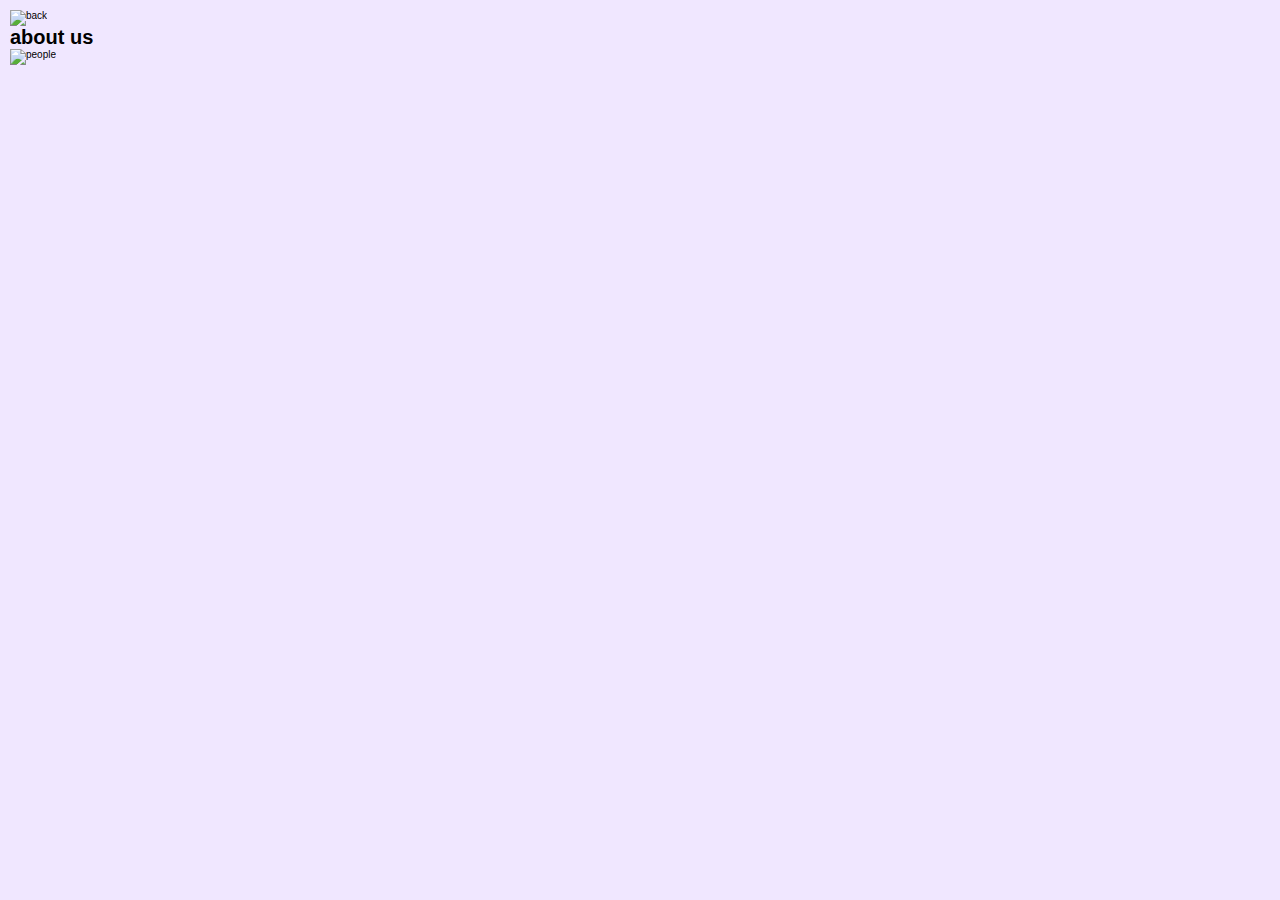
==== about.html @ f56b7f6e "Add files via upload" ====
<!DOCTYPE html>
<html lang="en">
<head>
    <meta charset="UTF-8">
    <meta http-equiv="X-UA-Compatible" content="IE=edge">
    <meta name="viewport" content="width=device-width, initial-scale=1.0">
    <link rel="stylesheet" href="about.css">
    <title>About Section</title>
</head>
<body>

    <a href="index.html">
        <img src="../images/back.png" alt="back">
    </a>

    <div class="heading">
        <h1>about us</h1>
        <img src="../images/People2.png" alt="people">
    </div>
    
</body>
</html>
---- about.css ----
* {
  margin: 0;
  padding: 0;
  box-sizing: border-box;
}

html {
  font-size: 62.5%;
}

body {
  width: 100%;
  height: 100%;
  overflow-y: auto;
  overflow-x: hidden;
  background-color: #f0e7ff;
  padding: 1rem;
  font-family: Poppins, sans-serif;
}

a {
  text-decoration: none;
  color: inherit;
}

@media screen and (max-width: 600px) {
  body a img {
    margin: 0.2rem;
    -o-object-fit: contain;
       object-fit: contain;
    width: 4rem;
  }
  body .heading {
    display: flex;
    width: 70%;
    margin: auto;
    margin-top: 3rem;
    justify-content: space-around;
  }
  body .heading h1 {
    font-size: 3rem;
    font-weight: 600;
    color: #8e20e1;
    text-transform: uppercase;
  }
  body .heading img {
    -o-object-fit: contain;
       object-fit: contain;
    width: 3rem;
  }
}/*# sourceMappingURL=about.css.map */
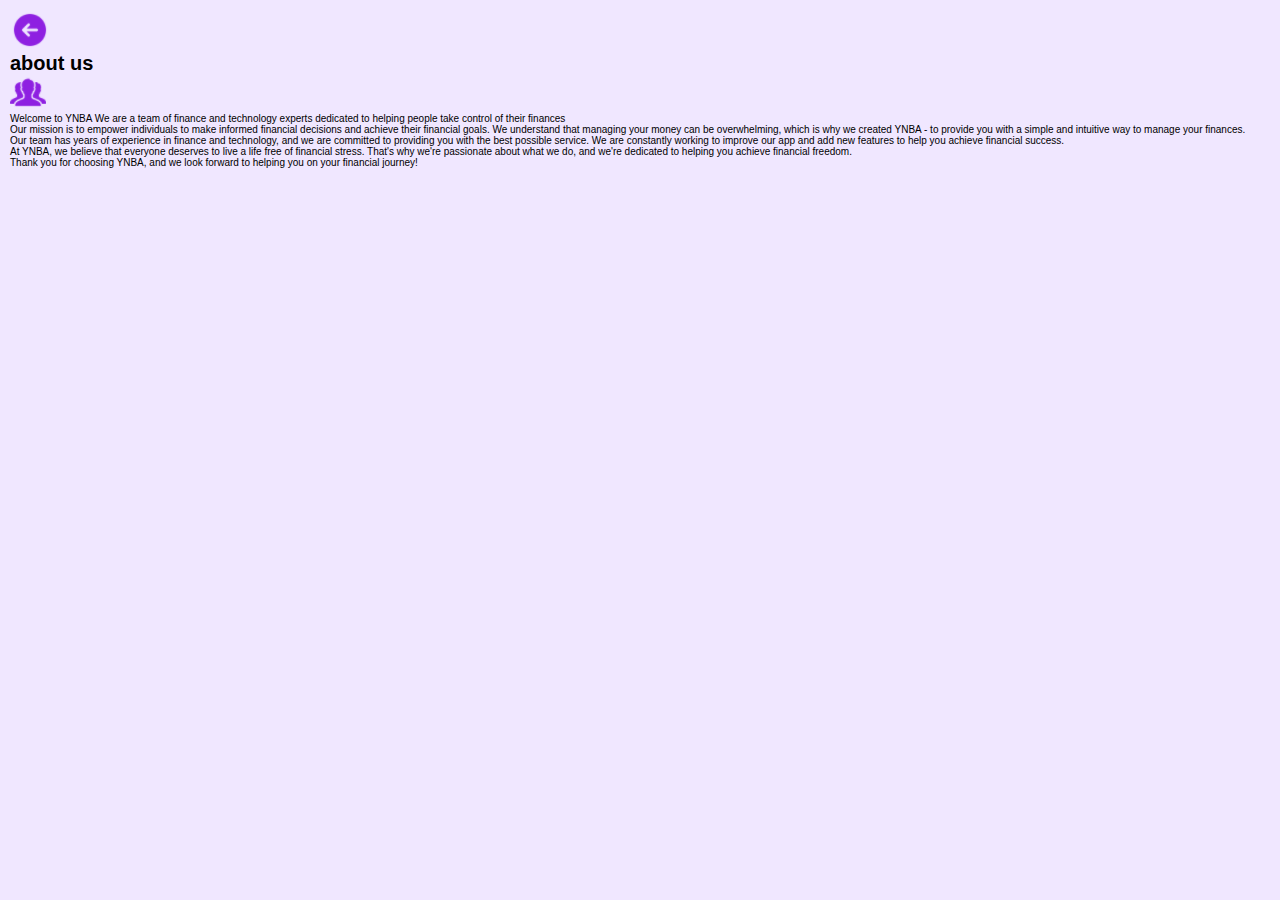
==== commit 253b7db6: "new change" ====
--- a/about.html
+++ b/about.html
@@ -10,12 +10,25 @@
 <body>
 
     <a href="index.html">
-        <img src="../images/back.png" alt="back">
+        <img src="back.png" alt="back">
     </a>
 
     <div class="heading">
         <h1>about us</h1>
-        <img src="../images/People2.png" alt="people">
+        <img src="People2.png" alt="people">
+    </div>
+
+    <div class="container">
+        <p>Welcome to YNBA We are a team of finance and technology experts dedicated to helping people take control of their finances</p>
+
+        <p>Our mission is to empower individuals to make informed financial decisions and achieve their financial goals. We understand that managing your money can be overwhelming, which is why we created YNBA - to provide you with a simple and intuitive way to manage your finances.</p>
+
+        <p>Our team has years of experience in finance and technology, and we are committed to providing you with the best possible service. We are constantly working to improve our app and add new features to help you achieve financial success.</p>
+
+        <p>At YNBA, we believe that everyone deserves to live a life free of financial stress. That's why we're passionate about what we do, and we're dedicated to helping you achieve financial freedom.</p>
+
+        <p>Thank you for choosing YNBA, and we look forward to helping you on your financial journey!</p>
+
     </div>
     
 </body>
--- a/about.css
+++ b/about.css
@@ -35,6 +35,7 @@
     width: 70%;
     margin: auto;
     margin-top: 3rem;
+    margin-bottom: 3rem;
     justify-content: space-around;
   }
   body .heading h1 {
@@ -48,4 +49,14 @@
        object-fit: contain;
     width: 3rem;
   }
+  body .container {
+    width: 90%;
+    margin: auto;
+  }
+  body .container p {
+    font-size: 1.6rem;
+    font-weight: 400;
+    margin: 2rem 0;
+    color: #121212;
+  }
 }/*# sourceMappingURL=about.css.map */